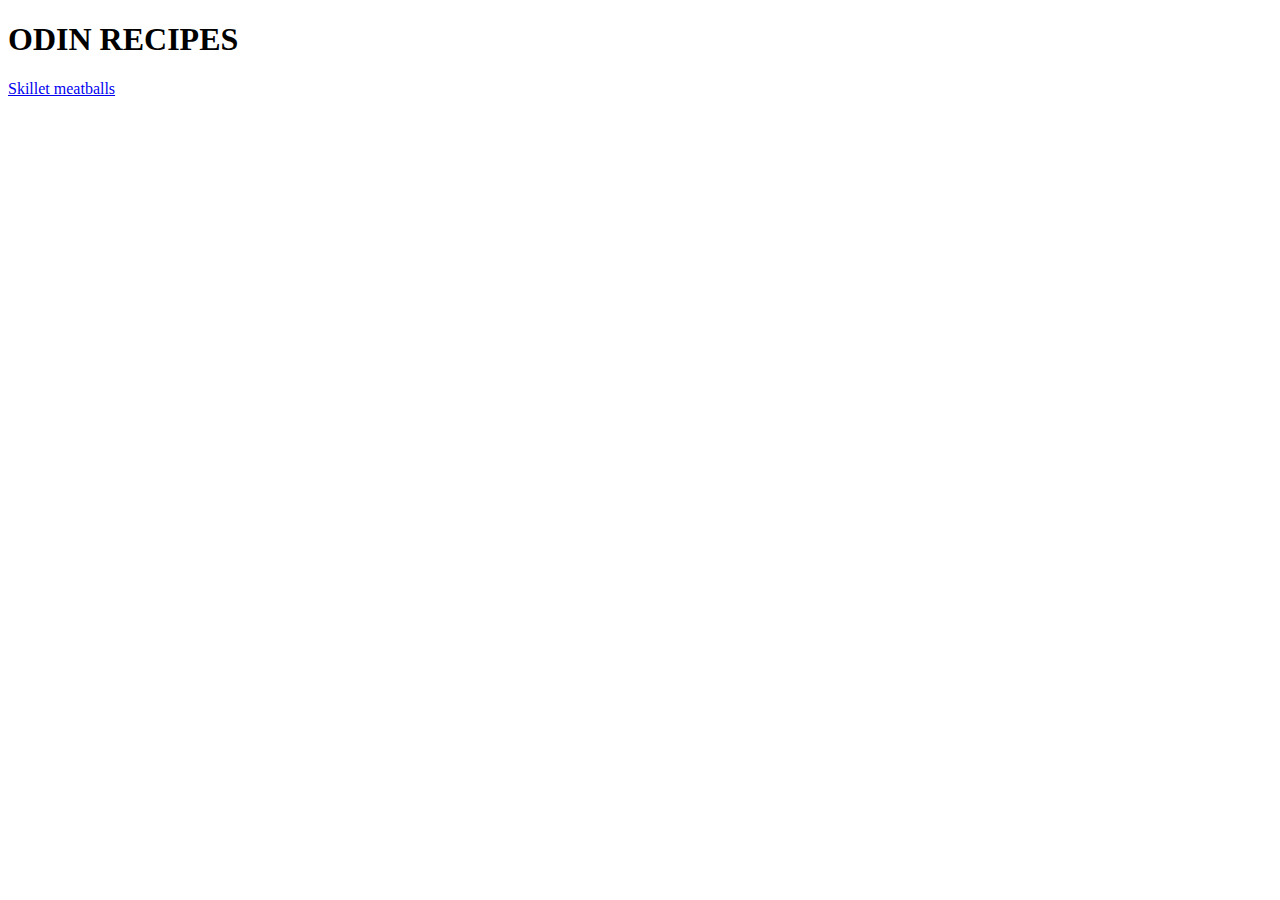
==== index.html @ 6dd734c7 "Following the first 3 iterations" ====
<!DOCTYPE html>
<html lang="en">


<head>
    <meta charset="UTF-8">
    <meta name="viewport" content="width=device-width, initial-scale=1.0">
    <title>Document</title>
</head>


<body>
    <p><h1>ODIN RECIPES</h1></p>

    <a href="recipes/skillet_meatballs.html">Skillet meatballs</a>
</body>


</html>
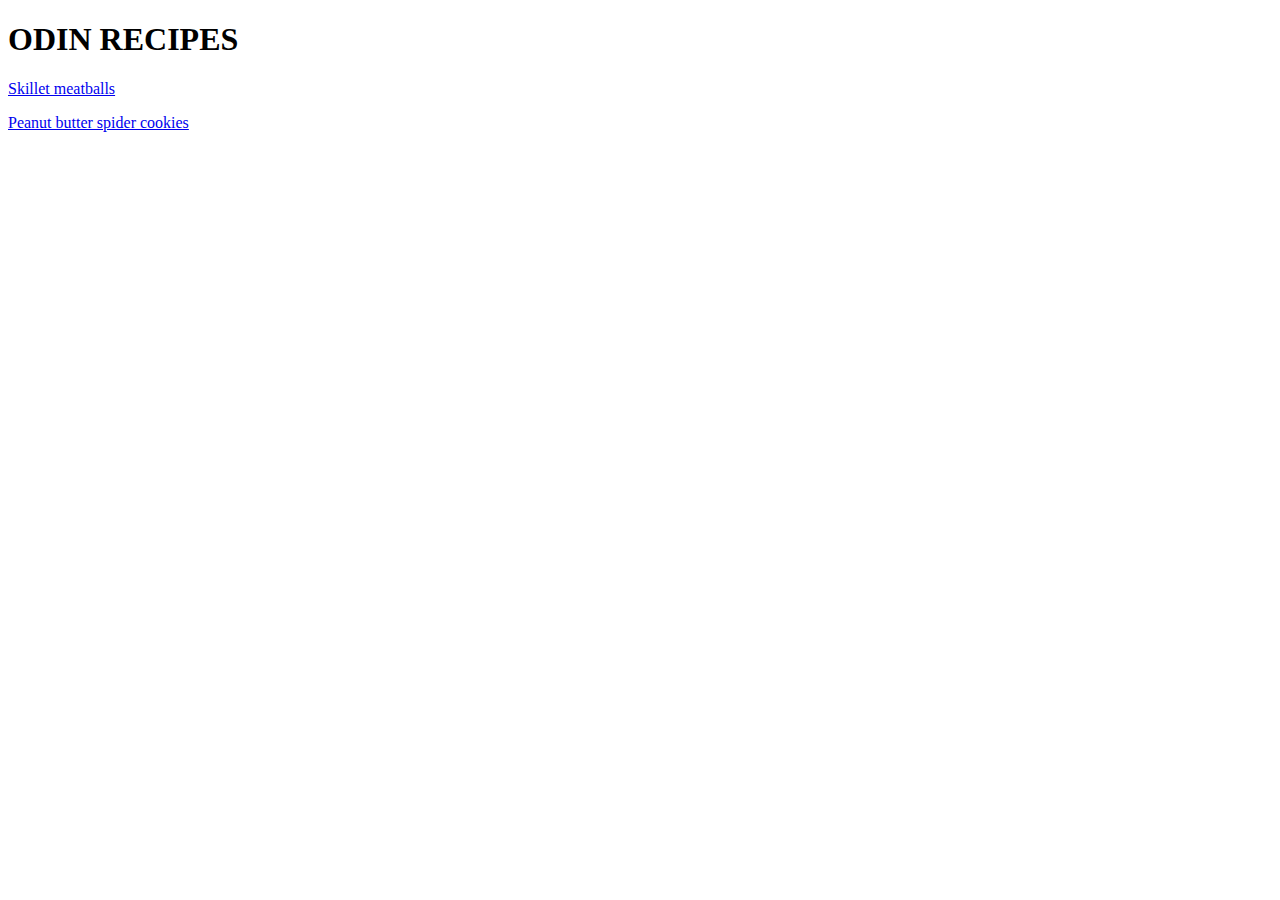
==== commit 86ab6e8b: "Adding a new recipe" ====
--- a/index.html
+++ b/index.html
@@ -12,7 +12,9 @@
 <body>
     <p><h1>ODIN RECIPES</h1></p>
 
-    <a href="recipes/skillet_meatballs.html">Skillet meatballs</a>
+    <p><a href="recipes/skillet_meatballs.html">Skillet meatballs</a></p>
+
+    <p><a href="recipes/peanut_butter_spider_cookies.html">Peanut butter spider cookies</a></p>
 </body>
 
 
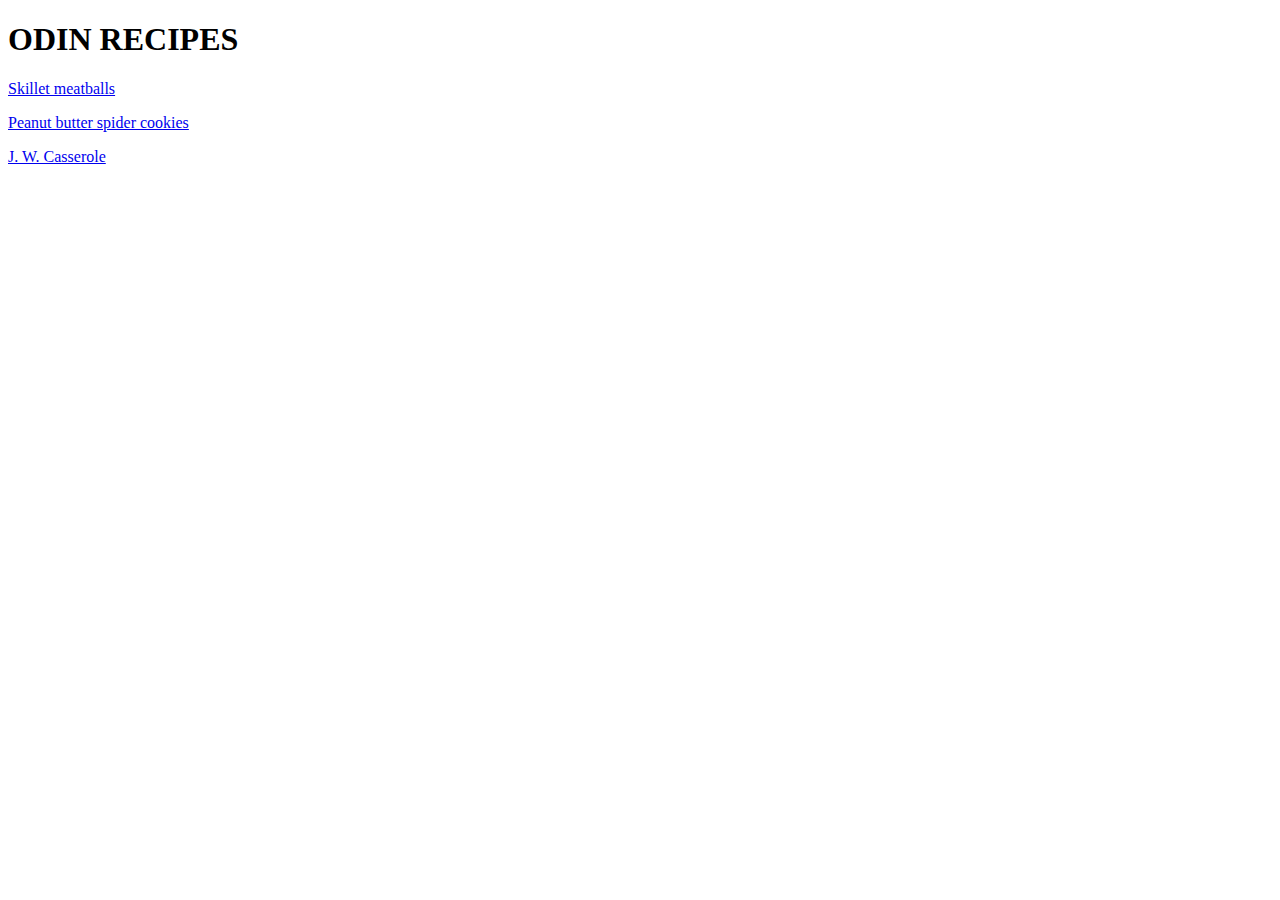
==== commit 1ae849e9: "Making another recipe page and correcting errors" ====
--- a/index.html
+++ b/index.html
@@ -15,6 +15,8 @@
     <p><a href="recipes/skillet_meatballs.html">Skillet meatballs</a></p>
 
     <p><a href="recipes/peanut_butter_spider_cookies.html">Peanut butter spider cookies</a></p>
+
+    <p><a href="recipes/j_w_casserole.html">J. W. Casserole</a></p>
 </body>
 
 
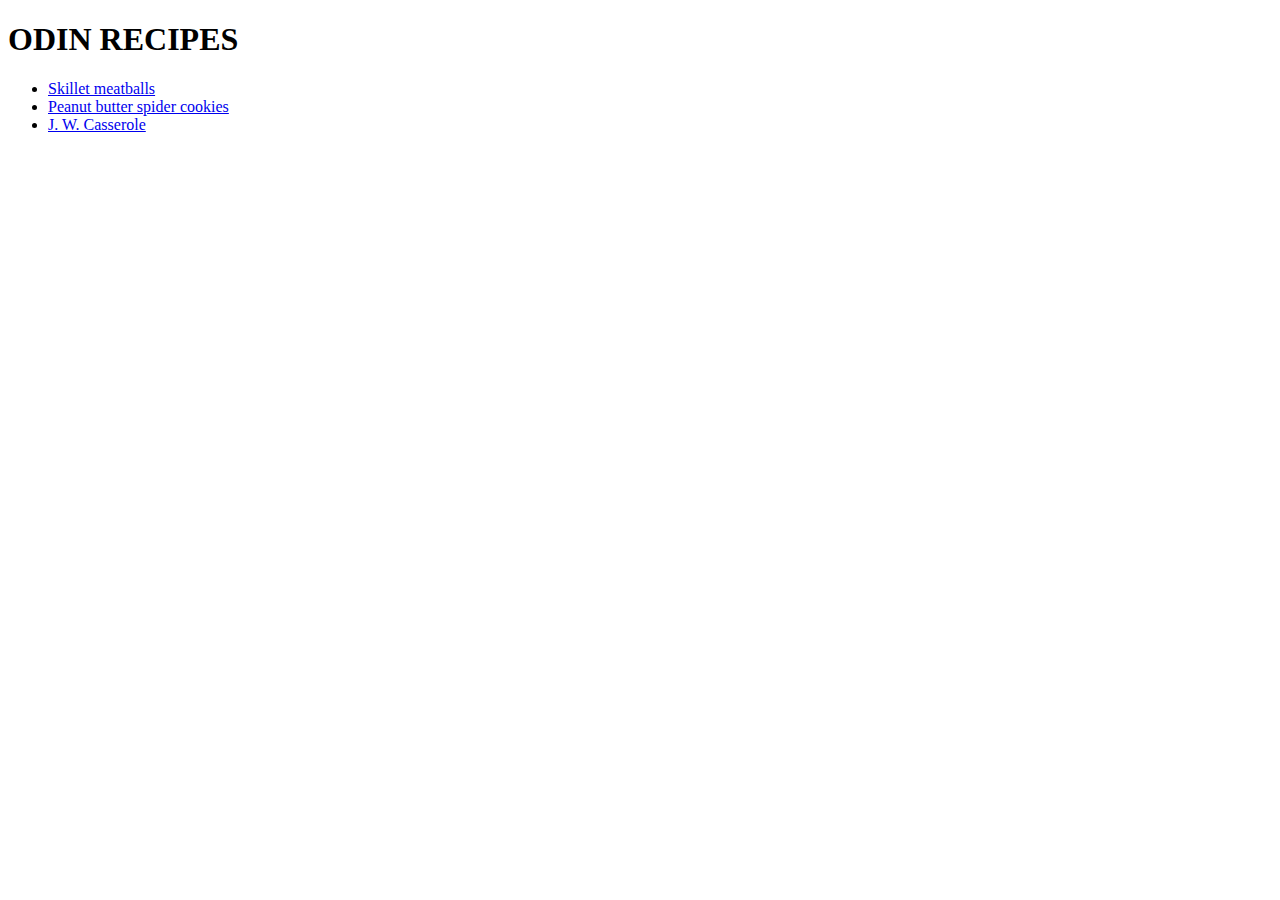
==== commit 6c062ffa: "Corrections on the main index.html" ====
--- a/index.html
+++ b/index.html
@@ -12,11 +12,13 @@
 <body>
     <p><h1>ODIN RECIPES</h1></p>
 
-    <p><a href="recipes/skillet_meatballs.html">Skillet meatballs</a></p>
+    <ul>
+    <li><a href="recipes/skillet_meatballs.html">Skillet meatballs</a></li>
 
-    <p><a href="recipes/peanut_butter_spider_cookies.html">Peanut butter spider cookies</a></p>
+    <li><a href="recipes/peanut_butter_spider_cookies.html">Peanut butter spider cookies</a></li>
 
-    <p><a href="recipes/j_w_casserole.html">J. W. Casserole</a></p>
+    <li><a href="recipes/j_w_casserole.html">J. W. Casserole</a></li>
+    </ul>
 </body>
 
 
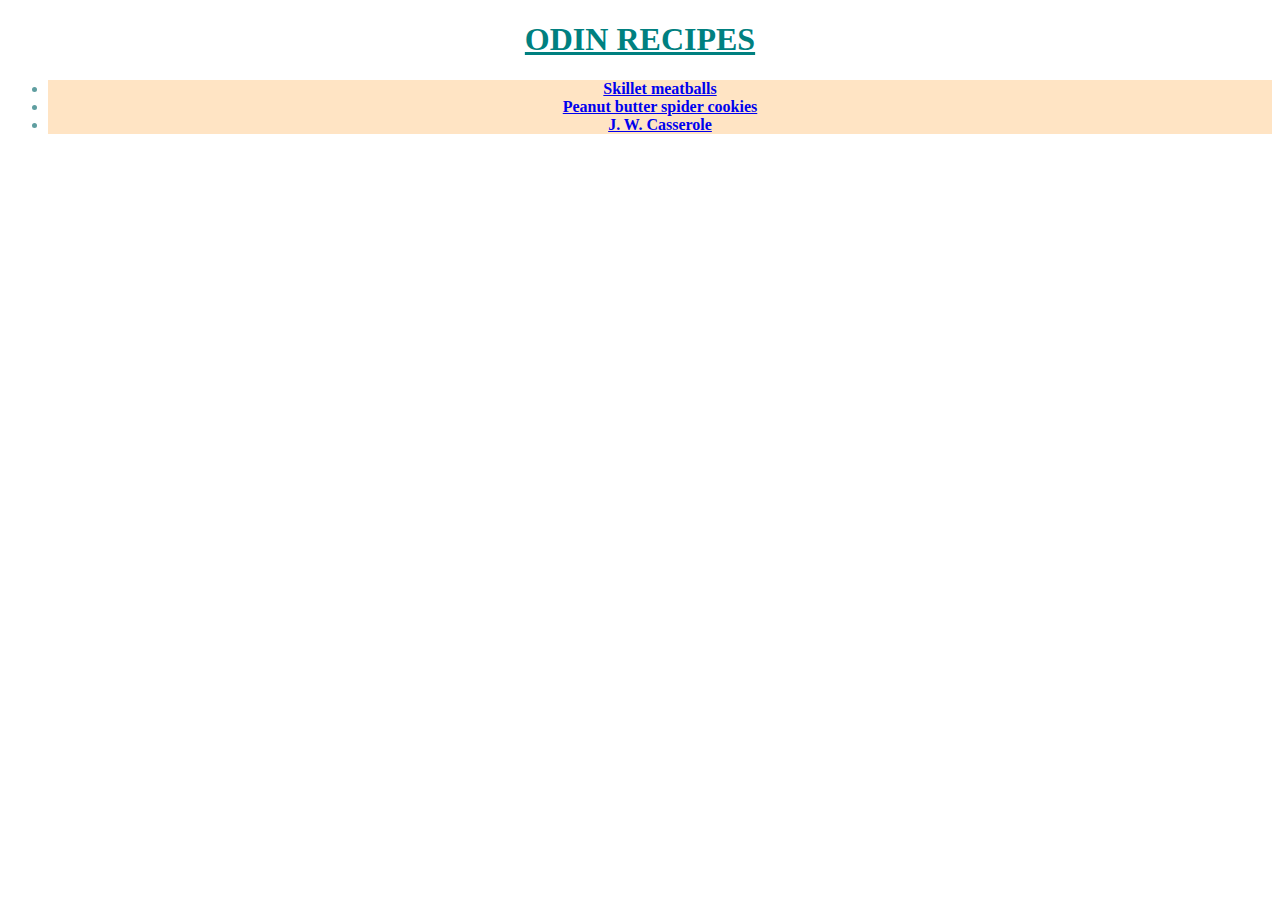
==== commit b3e5390a: "Adding styles" ====
--- a/index.html
+++ b/index.html
@@ -6,6 +6,7 @@
     <meta charset="UTF-8">
     <meta name="viewport" content="width=device-width, initial-scale=1.0">
     <title>Document</title>
+    <link rel="stylesheet" href="style.css">
 </head>
 
 
@@ -13,11 +14,11 @@
     <p><h1>ODIN RECIPES</h1></p>
 
     <ul>
-    <li><a href="recipes/skillet_meatballs.html">Skillet meatballs</a></li>
+    <li class="recipe"><a href="recipes/skillet_meatballs.html">Skillet meatballs</a></li>
 
-    <li><a href="recipes/peanut_butter_spider_cookies.html">Peanut butter spider cookies</a></li>
+    <li class="recipe"><a href="recipes/peanut_butter_spider_cookies.html">Peanut butter spider cookies</a></li>
 
-    <li><a href="recipes/j_w_casserole.html">J. W. Casserole</a></li>
+    <li class="recipe"><a href="recipes/j_w_casserole.html">J. W. Casserole</a></li>
     </ul>
 </body>
 
--- a/style.css
+++ b/style.css
@@ -0,0 +1,15 @@
+h1 {
+    color: teal;
+    text-align: center;
+    text-decoration-line: underline;
+}
+
+
+
+.recipe {
+    font-weight: 800;
+    text-align: center;
+    color: cadetblue;
+    background-color: bisque;
+    font-family: Cambria, Cochin, Georgia, Times, 'Times New Roman', serif;
+}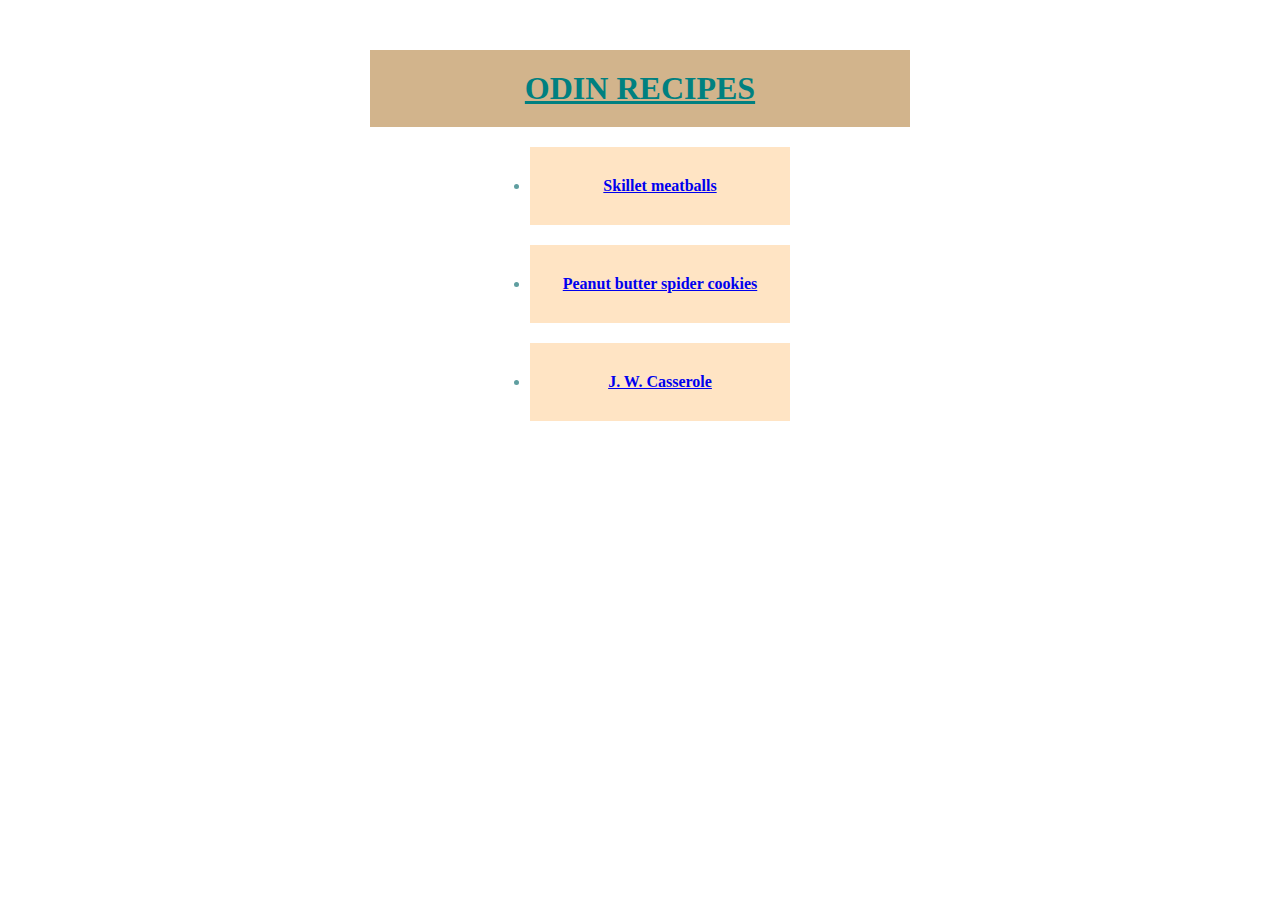
==== commit b84028e9: "Changing the css file box model" ====
--- a/index.html
+++ b/index.html
@@ -11,15 +11,18 @@
 
 
 <body>
-    <p><h1>ODIN RECIPES</h1></p>
+    
+        <p><h1>ODIN RECIPES</h1></p>
 
-    <ul>
-    <li class="recipe"><a href="recipes/skillet_meatballs.html">Skillet meatballs</a></li>
+    <div class="card"></div>
+        <ul>
+        <li class="recipe"><a href="recipes/skillet_meatballs.html">Skillet meatballs</a></li>
 
-    <li class="recipe"><a href="recipes/peanut_butter_spider_cookies.html">Peanut butter spider cookies</a></li>
+        <li class="recipe"><a href="recipes/peanut_butter_spider_cookies.html">Peanut butter spider cookies</a></li>
 
-    <li class="recipe"><a href="recipes/j_w_casserole.html">J. W. Casserole</a></li>
-    </ul>
+        <li class="recipe"><a href="recipes/j_w_casserole.html">J. W. Casserole</a></li>
+        </ul>
+    </div>
 </body>
 
 
--- a/style.css
+++ b/style.css
@@ -2,9 +2,12 @@
     color: teal;
     text-align: center;
     text-decoration-line: underline;
+    margin: auto;
+    margin-top: 50px;
+    padding: 20px;
+    width: 500px;
+    background: tan;
 }
-
-
 
 .recipe {
     font-weight: 800;
@@ -12,4 +15,19 @@
     color: cadetblue;
     background-color: bisque;
     font-family: Cambria, Cochin, Georgia, Times, 'Times New Roman', serif;
+}
+
+p {
+    border: 3px cornflowerblue;
+    margin: 10px;
+
+}
+
+.recipe {
+    border: 3px black;
+    padding: 30px;
+    margin: auto;
+    margin-top: 20px;
+    width: 200px;
+    height: auto;
 }